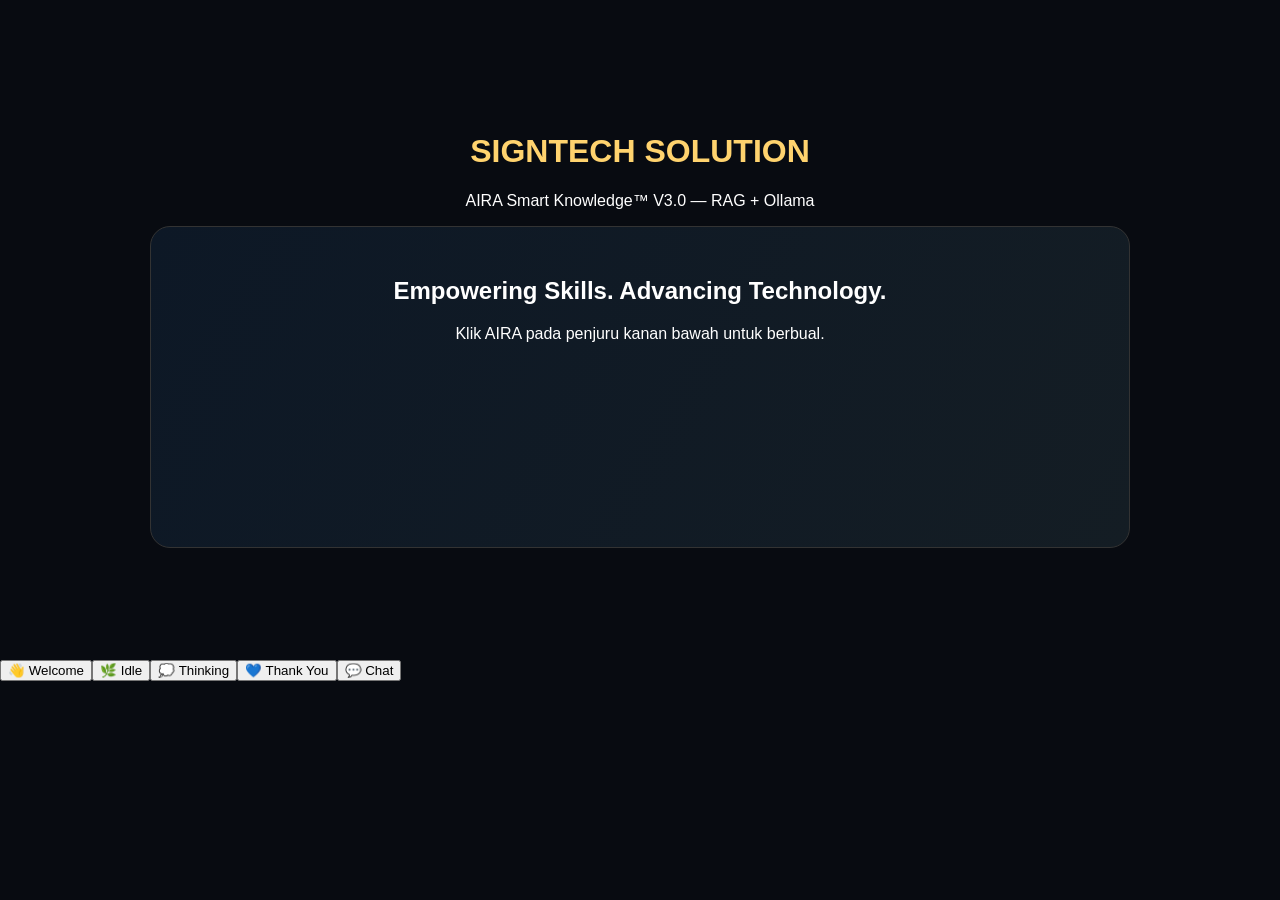
==== web/index.html @ 182cbfb5 "Add files via upload" ====
<!doctype html><html lang="ms"><head><meta charset="utf-8"><meta name="viewport" content="width=device-width,initial-scale=1"><title>AIRA • SIGNTECH Floating Preview</title><style>body{margin:0;background:#080b11;color:#fff;font-family:Arial}main{margin:5rem auto;max-width:980px;padding:2rem;text-align:center}h1{color:#ffd36e}.sample{height:260px;border:1px solid #333;border-radius:20px;background:linear-gradient(120deg,#0d1826,#141d24);padding:30px}</style></head><body><main><h1>SIGNTECH SOLUTION</h1><p>AIRA Smart Knowledge™ V3.0 — RAG + Ollama</p><div class="sample"><h2>Empowering Skills. Advancing Technology.</h2><p>Klik AIRA pada penjuru kanan bawah untuk berbual.</p></div></main><div id="aira-demo-panel" aria-label="Animation test controls"><button onclick="AIRA_V2_DEMO.state('welcome',1800)">👋 Welcome</button><button onclick="AIRA_V2_DEMO.state('idle')">🌿 Idle</button><button onclick="AIRA_V2_DEMO.state('thinking')">💭 Thinking</button><button onclick="AIRA_V2_DEMO.state('thankyou',2400)">💙 Thank You</button><button onclick="AIRA_V2_DEMO.openChat()">💬 Chat</button></div><script src="/embed.js"></script></body></html>
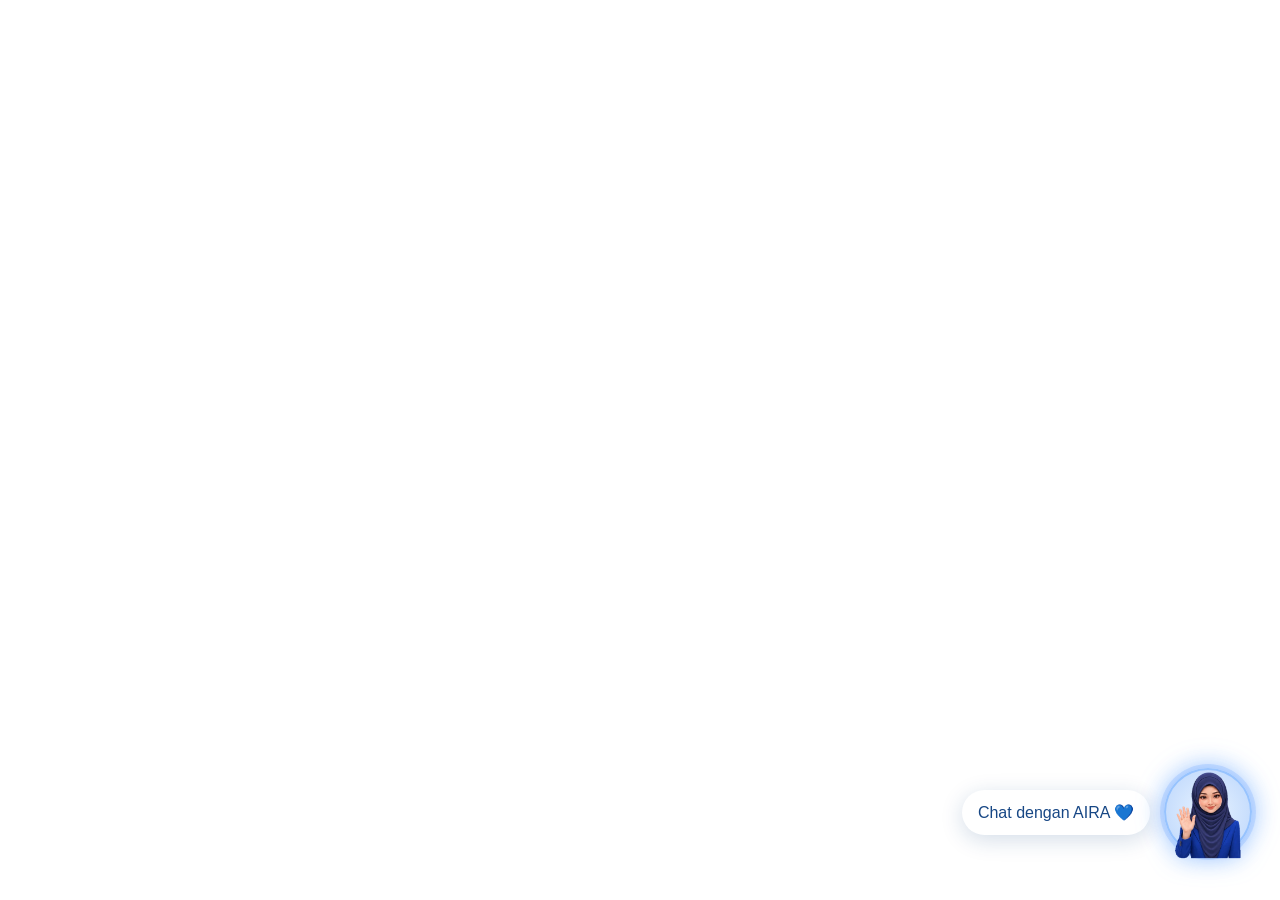
==== commit 429e0f85: "Add files via upload" ====
--- a/web/index.html
+++ b/web/index.html
@@ -1 +1,18 @@
-<!doctype html><html lang="ms"><head><meta charset="utf-8"><meta name="viewport" content="width=device-width,initial-scale=1"><title>AIRA • SIGNTECH Floating Preview</title><style>body{margin:0;background:#080b11;color:#fff;font-family:Arial}main{margin:5rem auto;max-width:980px;padding:2rem;text-align:center}h1{color:#ffd36e}.sample{height:260px;border:1px solid #333;border-radius:20px;background:linear-gradient(120deg,#0d1826,#141d24);padding:30px}</style></head><body><main><h1>SIGNTECH SOLUTION</h1><p>AIRA Smart Knowledge™ V3.0 — RAG + Ollama</p><div class="sample"><h2>Empowering Skills. Advancing Technology.</h2><p>Klik AIRA pada penjuru kanan bawah untuk berbual.</p></div></main><div id="aira-demo-panel" aria-label="Animation test controls"><button onclick="AIRA_V2_DEMO.state('welcome',1800)">👋 Welcome</button><button onclick="AIRA_V2_DEMO.state('idle')">🌿 Idle</button><button onclick="AIRA_V2_DEMO.state('thinking')">💭 Thinking</button><button onclick="AIRA_V2_DEMO.state('thankyou',2400)">💙 Thank You</button><button onclick="AIRA_V2_DEMO.openChat()">💬 Chat</button></div><script src="/embed.js"></script></body></html>
+<!doctype html><html><head><meta charset="utf-8"><meta name="viewport" content="width=device-width, initial-scale=1"><style>html,body{margin:0;background:transparent!important;overflow:hidden}</style></head><body><script>
+let pending=null, isOpen=false;
+function send(type,data={}){window.parent.postMessage({isStreamlitMessage:true,type,...data},'*')}
+window.airaResize=function(open){isOpen=open;let h=open?Math.min(740,Math.max(360,window.screen.availHeight-90)):155;try{h=open?Math.min(740,window.parent.innerHeight-10):155;window.frameElement.style.setProperty('width',open?'min(420px, 100vw)':'min(310px, 100vw)','important')}catch(e){} send('streamlit:setFrameHeight',{height:h})};
+function stopPending(){const p=pending;pending=null;if(p){clearTimeout(p.timer);clearInterval(p.pollTimer)}return p}
+window.airaRequest=(prompt,language)=>new Promise((resolve,reject)=>{
+  if(pending){reject(Error('AIRA busy'));return}
+  const id=crypto.randomUUID?crypto.randomUUID():String(Date.now())+Math.random();
+  let seq=0;
+  const timer=setTimeout(()=>{stopPending();reject(Error('Timeout'))},75000);
+  const pollTimer=setInterval(()=>{if(pending?.id===id)send('streamlit:setComponentValue',{value:{id,prompt,language,poll:++seq},dataType:'json'})},1000);
+  pending={id,resolve,timer,pollTimer};
+  send('streamlit:setComponentValue',{value:{id,prompt,language},dataType:'json'});
+});
+window.addEventListener('message',e=>{if(e.source!==window.parent||e.data?.type!=='streamlit:render')return;const reply=e.data.args?.reply;if(pending&&reply&&reply.id===pending.id){const p=stopPending();p.resolve(reply)}window.airaResize(isOpen)});
+window.addEventListener('pagehide',stopPending);
+send('streamlit:componentReady',{apiVersion:1});window.airaResize(false);
+</script><script src="embed.js"></script></body></html>
